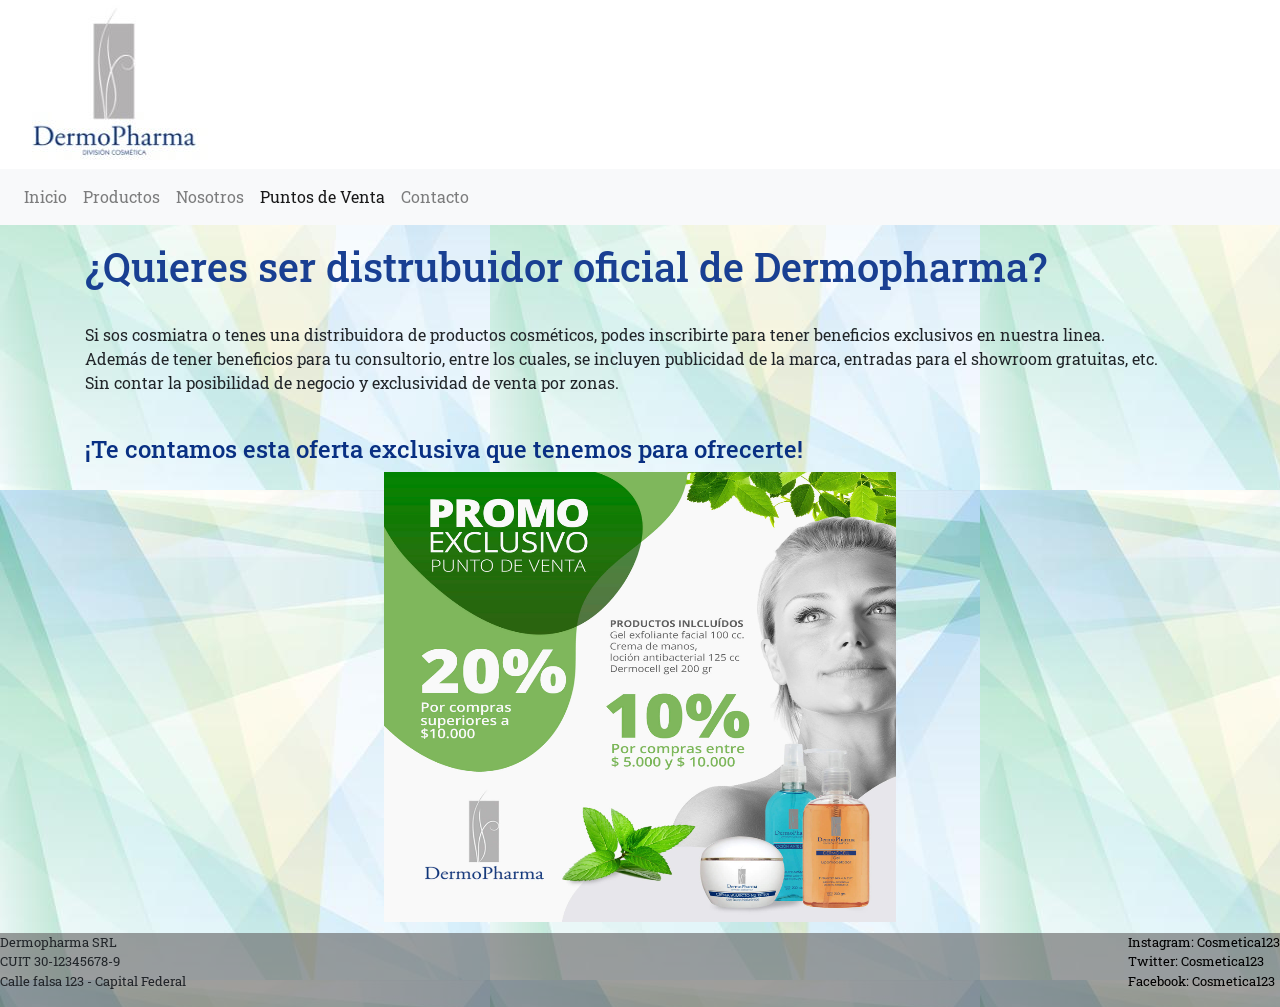
==== pages/puntos-venta.html @ d4f108b2 "Carga final de pagina" ====
<!DOCTYPE html>
<html lang="en">
<head>
    <meta charset="UTF-8">
    <meta name="viewport" content="width=device-width, initial-scale=1.0">
    <link rel="stylesheet" href="../css/styles.css">
    <link rel="stylesheet" href="../css/bootstrap.min.css">
    <script src="../js/bootstrap.min.js"></script>
    <link rel="preconnect" href="https://fonts.gstatic.com">
    <link rel="stylesheet"href="https://cdnjs.cloudflare.com/ajax/libs/animate.css/4.1.1/animate.min.css"/>
    <link href="https://fonts.googleapis.com/css2?family=Roboto+Slab:wght@200;300;400;600&display=swap" rel="stylesheet">
    <meta name="keywords" content="CREMA, COSMIATRA, DERMOPHARMA, PIEL, HUMECTANTE, PROTECTOR SOLAR, COSMETICA">
    <meta name="description" content="Dermopharma - Linea de productos cosmeticos pensada y perfilada para uso por profesionales en gabinete y de publico en sus casas">
    <title>Punto de venta</title>
</head>
<body>
    <header> 
        <a href="../index.html"> <img src="../images/logo.jpg"></a>
    </header>
    <nav class="navbar navbar-expand-sm bg-light navbar-light sticky-top">
        <button class="navbar-toggler" type="button" data-toggle="collapse" data-target="#navbar-responsive" aria-controls="#navbar-responsive" aria-expanded="false" aria-label="Toggle navigation">
            <span class="navbar-toggler-icon"></span>
        </button>
        <div class="collapse navbar-collapse" id="navbar-responsive">
        <ul class="nav navbar-nav">
            <li class="nav-item"><a class="nav-link" href="../index.html">Inicio</a></li>
            <li class="nav-item"><a class="nav-link" href="productos.html">Productos</a></li>
            <li class="nav-item"><a class="nav-link" href="nosotros.html">Nosotros</a></li>
            <li class="nav-item"><a class="nav-link active" href="puntos-venta.html">Puntos de Venta</a></li>
            <li class="nav-item"><a class="nav-link" href="contacto.html">Contacto</a></li>
        </ul>
        </div>
    </nav>
    <div class="container">
        <h1 class="titulo-pv">¿Quieres ser distrubuidor oficial de Dermopharma?</h1>
        <br>
        <p>Si sos cosmiatra o tenes una distribuidora de productos cosméticos, podes inscribirte para tener beneficios exclusivos en nuestra linea.<br>
            Además de tener beneficios para tu consultorio, entre los cuales, se incluyen publicidad de la marca, entradas para el showroom gratuitas, etc.<br>
            Sin contar la posibilidad de negocio y exclusividad de venta por zonas. 
        </p>
        <br>
        <h4 class="titulo-pv-sec">¡Te contamos esta oferta exclusiva que tenemos para ofrecerte!</h4>
        <div class="div-img-puntoventa"><img class="img-puntoventa animate__zoomIn" src="../images/punto-venta.jpg"></div>
    </div>


    <footer>
        <div class= "div-footer">
            <div>
                <p>Dermopharma SRL <br>
                CUIT 30-12345678-9 <br>
                Calle falsa 123 - Capital Federal <br></p>
            </div>
            <div>
                <p class="link-redes">
                    <a href="www.instagram.com" class="link-redes">Instagram: Cosmetica123</a><br>
                    <a href="www.twitter.com" class="link-redes">Twitter: Cosmetica123</a> <br>
                    <a href="www.facebook.com" class="link-redes">Facebook: Cosmetica123</a> <br>
                </p>
            </div>
        </div>
    </footer>
    <script src="https://code.jquery.com/jquery-3.5.1.slim.min.js" integrity="sha384-DfXdz2htPH0lsSSs5nCTpuj/zy4C+OGpamoFVy38MVBnE+IbbVYUew+OrCXaRkfj" crossorigin="anonymous"></script>
    <script src="https://cdn.jsdelivr.net/npm/bootstrap@4.6.0/dist/js/bootstrap.bundle.min.js" integrity="sha384-Piv4xVNRyMGpqkS2by6br4gNJ7DXjqk09RmUpJ8jgGtD7zP9yug3goQfGII0yAns" crossorigin="anonymous"></script>
    <script src="../js/bootstrap.min.js"></script>    
</body>
</html>
---- css/styles.css ----
/* Codigos media query */
@media only screen and (min-width: 768px) {
  section {
    background-color: #276e97be;
    padding-bottom: 0.3vh;
    padding-right: 0.7vw;
    padding-left: 0.7vw; }
    section h2 {
      font-style: italic;
      font-size: 3vh;
      color: black; }
  .img-puntoventa {
    width: 30vw;
    height: 70vh; }
  .div-img-puntoventa {
    display: flex;
    justify-content: center; }
  section p {
    color: black;
    font-size: 1.8vh; }
    section p a {
      font-weight: bold;
      color: black; }
  .mapa-contacto {
    height: 60vh;
    width: 80%; }
  .card {
    height: 70vh; }
  .titulo-productos {
    margin-left: 2vh; } }

@media only screen and (min-width: 320px) {
  section {
    background-color: #276e97be;
    padding-bottom: 0.3vh;
    padding-right: 0.7vw;
    padding-left: 0.7vw; }
    section h2 {
      font-style: italic;
      font-size: 3vh;
      color: black; }
  .img-puntoventa {
    width: 80vw;
    height: 50vh; }
  .div-img-puntoventa {
    display: flex;
    justify-content: center; }
  section p {
    color: black;
    font-size: 1.8vh; }
    section p a {
      font-weight: bold;
      color: black; }
  .mapa-contacto {
    height: 50vh;
    width: 100%;
    padding-top: 5vh; }
  .card {
    height: 100vh; } }

@media only screen and (min-width: 1024px) {
  section {
    background-color: #276e97be;
    padding-bottom: 0.3vh; }
    section h2 {
      font-style: italic;
      font-size: 3vh;
      color: black; }
  section p {
    color: black;
    font-size: 2vh; }
    section p a {
      font-weight: bold;
      color: black; }
  .img-puntoventa {
    width: 40vw;
    height: 50vh; }
  .card {
    height: 90vh; }
  .titulo-productos {
    margin-left: 2vh; } }

/* Fin codigos media query */
/* Codigos generales */
header {
  background-color: white !important; }

body {
  background-image: url(../images/12.jpg) !important;
  font-family: Roboto Slab !important; }

footer {
  padding-top: 1.2vh; }

.div-footer {
  font-size: small;
  display: flex;
  justify-content: space-between;
  width: auto;
  background-color: #696969a2; }

.link-redes {
  text-decoration: none;
  color: black; }

.animate__fadeInDown {
  animation-duration: 1s; }

.animate__backInRight {
  animation-duration: 1.5s; }

.animate__zoomIn {
  animation-duration: 1.5s; }

/* Fin Codigos generales */
/*Codigo para carousel inicio */
.titulo-inicio {
  padding-top: 2vh;
  padding-bottom: 2vh;
  color: #193f92; }

.img-carousel {
  height: 70vh;
  width: 100%; }

.carousel-maestro {
  height: 70vh;
  max-width: 100%;
  justify-self: center;
  margin-bottom: 2vh; }

/* Fin codigo carousel */
/* Code para productos */
.titulo-productos {
  padding-top: 2vh;
  padding-bottom: 2vh;
  color: #193f92; }

.prod-div__img {
  width: 100% !important;
  height: 100%  !important;
  object-fit: contain; }

.div-img {
  max-width: 100%;
  height: 70%;
  display: flex;
  align-items: center;
  justify-content: center; }

/*Code para nosotros */
.img-nosotros {
  justify-content: center;
  margin: 0;
  padding: 0;
  max-width: 100%; }

.div-img-nosotros {
  display: flex;
  justify-content: center; }

.titulo-nos {
  padding-top: 2vh;
  color: #193f92; }

.titulo-nos-sec {
  color: #093083; }

/* Code para puntos-venta*/
.div-img-puntoventa {
  display: flex;
  justify-content: center; }

.titulo-pv {
  padding-top: 2vh;
  color: #193f92; }

.titulo-pv-sec {
  color: #093083; }

/* Code para Contacto */
.div-map {
  margin-left: 3vw;
  display: block;
  justify-content: center; }

.columna {
  max-width: 95% !important;
  padding: 1vw; }

.titulo-contacto {
  padding: 1vw;
  color: #193f92; }

.div-form {
  display: block; }

.form-contacto {
  width: 100% !important; }

.form-group {
  width: 100% !important; }
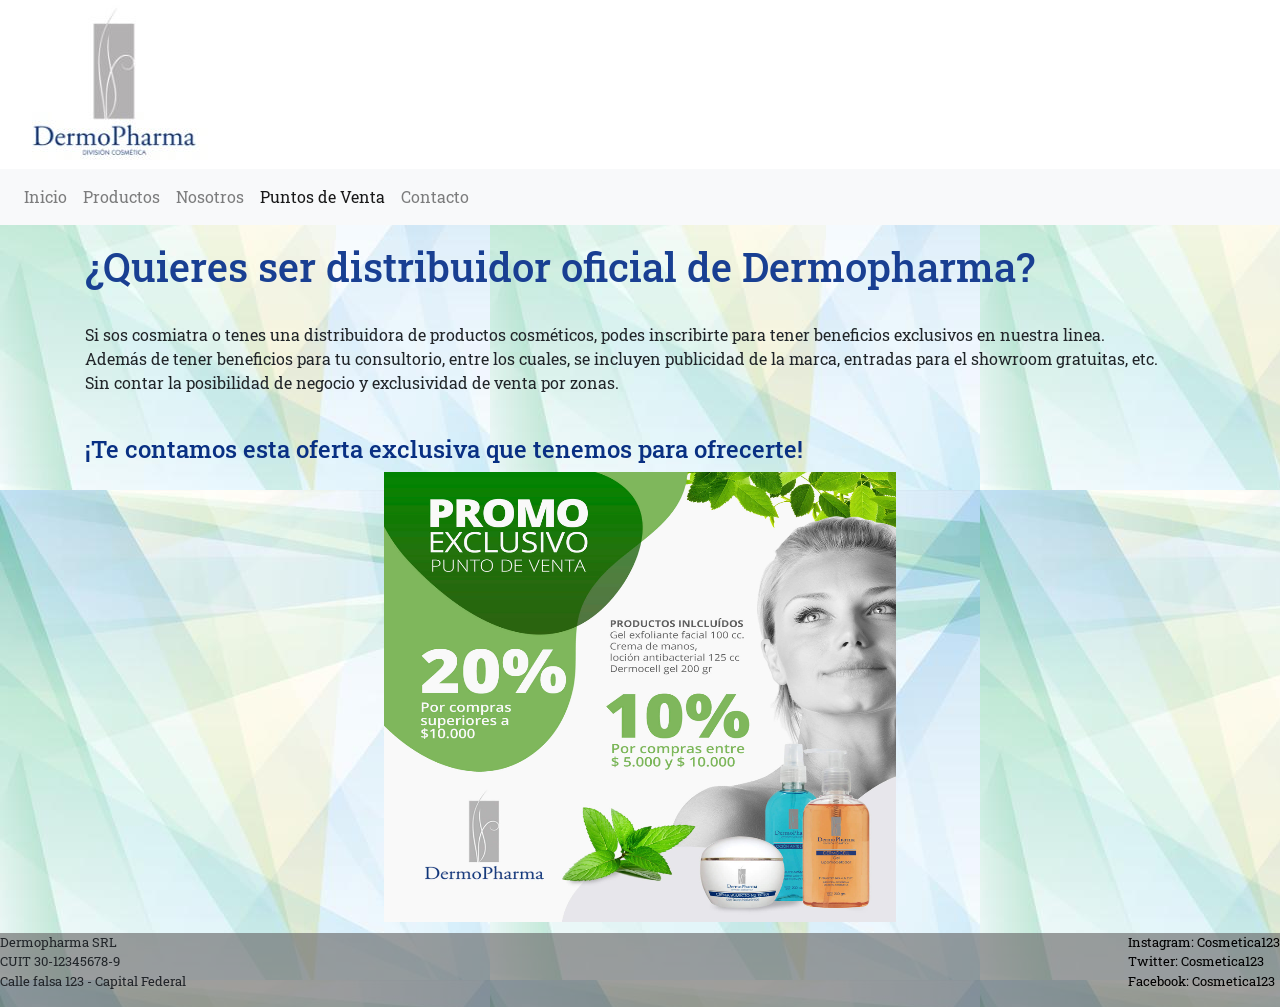
==== commit 493297a2: "corrección" ====
--- a/pages/puntos-venta.html
+++ b/pages/puntos-venta.html
@@ -32,7 +32,7 @@
         </div>
     </nav>
     <div class="container">
-        <h1 class="titulo-pv">¿Quieres ser distrubuidor oficial de Dermopharma?</h1>
+        <h1 class="titulo-pv">¿Quieres ser distribuidor oficial de Dermopharma?</h1>
         <br>
         <p>Si sos cosmiatra o tenes una distribuidora de productos cosméticos, podes inscribirte para tener beneficios exclusivos en nuestra linea.<br>
             Además de tener beneficios para tu consultorio, entre los cuales, se incluyen publicidad de la marca, entradas para el showroom gratuitas, etc.<br>
@@ -46,12 +46,12 @@
 
     <footer>
         <div class= "div-footer">
-            <div>
+            <div class="div-footer-int">
                 <p>Dermopharma SRL <br>
                 CUIT 30-12345678-9 <br>
                 Calle falsa 123 - Capital Federal <br></p>
             </div>
-            <div>
+            <div  class="div-footer-int">
                 <p class="link-redes">
                     <a href="www.instagram.com" class="link-redes">Instagram: Cosmetica123</a><br>
                     <a href="www.twitter.com" class="link-redes">Twitter: Cosmetica123</a> <br>
